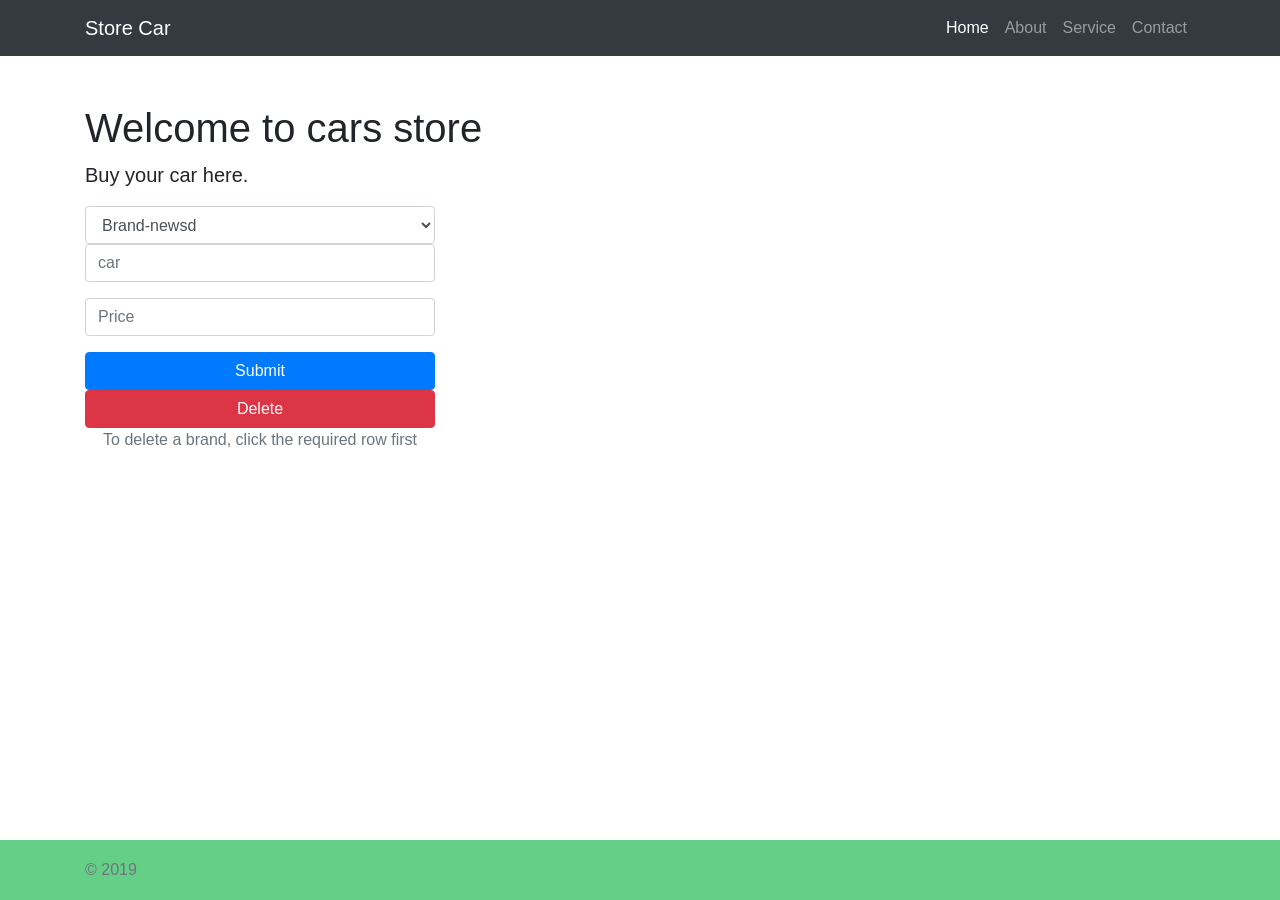
==== CAwebdevelopment/views/index.html @ 7e8ff42b "salve alteration" ====
<!DOCTYPE html>
<html lang="en">

<head>
	<meta charset="utf-8">
	<meta name="viewport" content="width=device-width, initial-scale=1, shrink-to-fit=no">
	<meta name="description" content="">
	<meta name="author" content="">
	<title>Store Car </title>
	<!-- Bootstrap core CSS -->
	<link href="css/bootstrap.min.css" rel="stylesheet">
	<link href="css/StoreCarStyles.css" rel="stylesheet">
</head>

<body>
	<!-- Navigation -->
	<nav class="navbar navbar-expand-lg navbar-dark bg-dark static-top">
		<div class="container">	<a class="navbar-brand" href="#">Store Car</a>
			<button class="navbar-toggler" type="button" data-toggle="collapse" data-target="#navbarResponsive" aria-controls="navbarResponsive" aria-expanded="false" aria-label="Toggle navigation">	<span class="navbar-toggler-icon"></span>
			</button>
			<div class="collapse navbar-collapse" id="navbarResponsive">
				<ul class="navbar-nav ml-auto">
					<li class="nav-item active"><a class="nav-link" href="#">Home<span class="sr-only">(current)</span></a></li>
					<li class="nav-item"><a class="nav-link" href="#">About</a></li>
					<li class="nav-item"><a class="nav-link" href="#">Service</a></li>
					<li class="nav-item"><a class="nav-link" href="#">Contact</a></li>
				</ul>
			</div>
		</div>
	</nav>
	<!-- Page Content -->
	<div class="container">
		<div class="row">
			<div class="col-lg-12 text-left">
				<h1 class="mt-5"> Welcome to cars store</h1>
				<p class="lead">Buy your car here.</p>
			</div>
			<div id="results" class="col-lg-8 text-center order-3"></div>
			<div class="col-lg-4 text-center order-2">
				<form enctype="application/json" action="/post/json" method="post">
					<div class="form-group">
						<select class="form-control" name="sec_n">
							<option value="0">Brand-newsd</option>
							<option value="1">Used cars</option>
							<option value="2">cars on promotion</option>
							
					</div>
					<div class="form-group">
						<input class="form-control" type="text" name="car" placeholder="car">
					</div>
					<div class="form-group">
						<input class="form-control" type="text" name="price" placeholder="Price">
					</div>
					<button type="submit" class="btn btn-primary btn-block">Submit</button>
				</form>
                    <button id="delete" class="btn btn-block btn-danger">Delete</button>
                    <p class="text-muted">To delete a brand, click the required row first</p>
			</div>
		</div>
	</div>
	<footer class="footer">
		<div class="container">	<span class="text-muted">&copy; 2019</span>
		</div>
	</footer>
	<!-- Bootstrap core JavaScript -->
	<script src="jquery/jquery.min.js"></script>
	<script src="jquery/table.js"></script>
	<script src="js/bootstrap.min.js"></script>
</body>

</html>
---- CAwebdevelopment/views/css/StoreCarStyles.css ----
html {
  position: relative;
  min-height: 100%;
}
body {
  /* Margin bottom by footer height */
  margin-bottom: 60px;
}
.footer {
  position: absolute;
  bottom: 0;
  width: 100%;
  /* Set the fixed height of the footer here */
  height: 60px;
  line-height: 60px; /* Vertically center the text there */
  background-color: #65cf88;
}
table, th, td {
     border-collapse: collapse;
     border: 1px solid black;
     text-align: center;
}
 table {
     border-collapse: collapse;
     width:100%;
}
 td, th {
     border: 1px solid #ced4da;
     padding: 0.5rem;
     text-align: left;
}
 th {
     font-weight: bold;
}
.selected {
            background-color: #dc3545;
            color: #FFF;
}
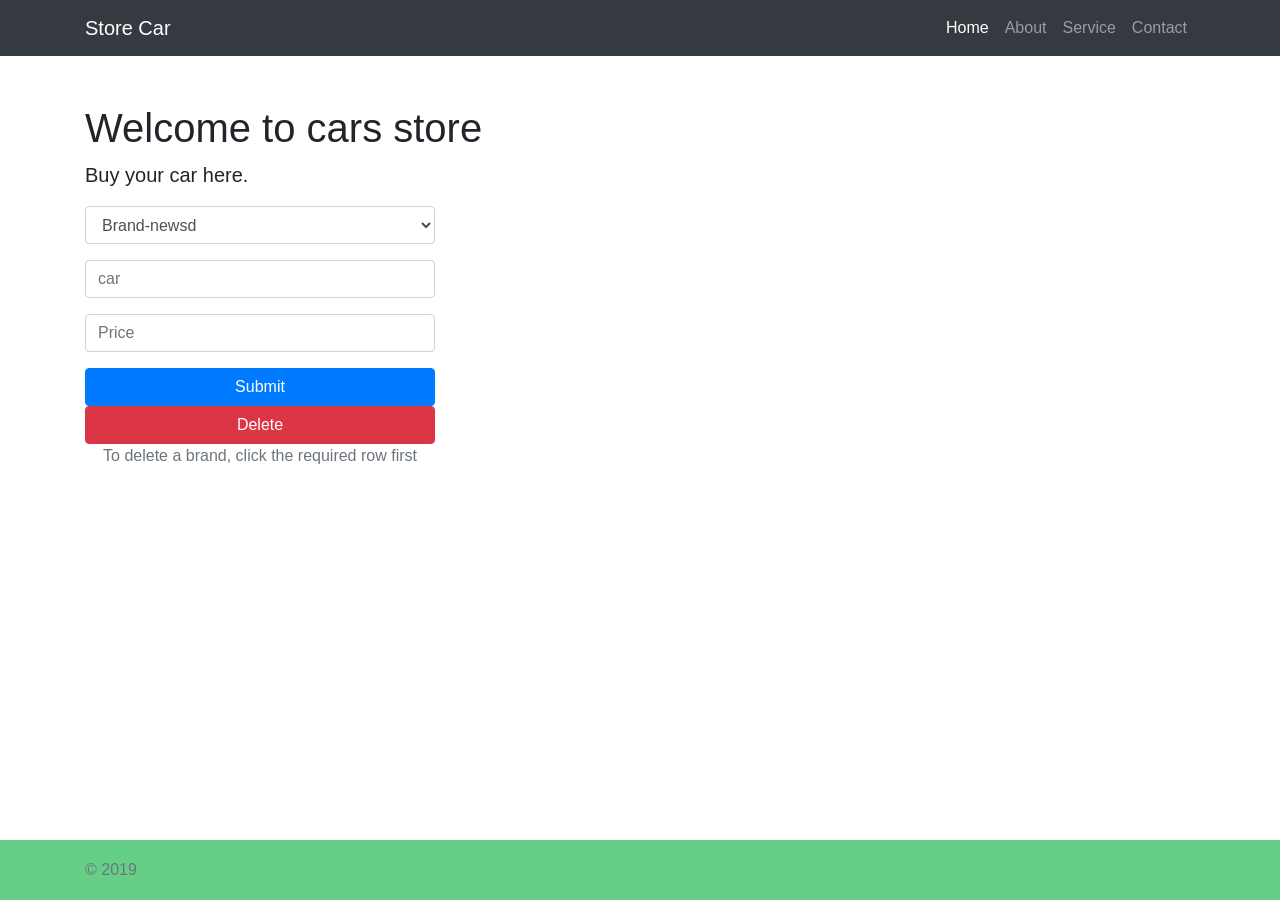
==== commit 7f6b02f0: "changes" ====
--- a/CAwebdevelopment/views/index.html
+++ b/CAwebdevelopment/views/index.html
@@ -10,6 +10,18 @@
 	<!-- Bootstrap core CSS -->
 	<link href="css/bootstrap.min.css" rel="stylesheet">
 	<link href="css/StoreCarStyles.css" rel="stylesheet">
+    <script src="js/StoreCar.js"></script>
+    <script>
+      window.addEventListener("load ", function(){
+          document.forms[1].txtBillAmt.value=calculateBill('menuTable');
+          document.querySelector("#calcBill").addEventListener("click", function(){
+              document.forms[1].txtBillAmt.value=calculateBill('menuTable');
+          });
+          document.querySelector("#showBran").addEventListener("click", function){
+            highlightBrandnews('menuTable',this.checked);  
+          });
+    });
+    </script>
 </head>
 
 <body>
@@ -21,9 +33,9 @@
 			<div class="collapse navbar-collapse" id="navbarResponsive">
 				<ul class="navbar-nav ml-auto">
 					<li class="nav-item active"><a class="nav-link" href="#">Home<span class="sr-only">(current)</span></a></li>
-					<li class="nav-item"><a class="nav-link" href="#">About</a></li>
-					<li class="nav-item"><a class="nav-link" href="#">Service</a></li>
-					<li class="nav-item"><a class="nav-link" href="#">Contact</a></li>
+					<li class="nav-car"><a class="nav-link" href="#">About</a></li>
+					<li class="nav-car"><a class="nav-link" href="#">Service</a></li>
+					<li class="nav-car"><a class="nav-link" href="#">Contact</a></li>
 				</ul>
 			</div>
 		</div>
@@ -43,6 +55,8 @@
 							<option value="0">Brand-newsd</option>
 							<option value="1">Used cars</option>
 							<option value="2">cars on promotion</option>
+                            <option value="3">Special car</option>
+						</select>
 							
 					</div>
 					<div class="form-group">
